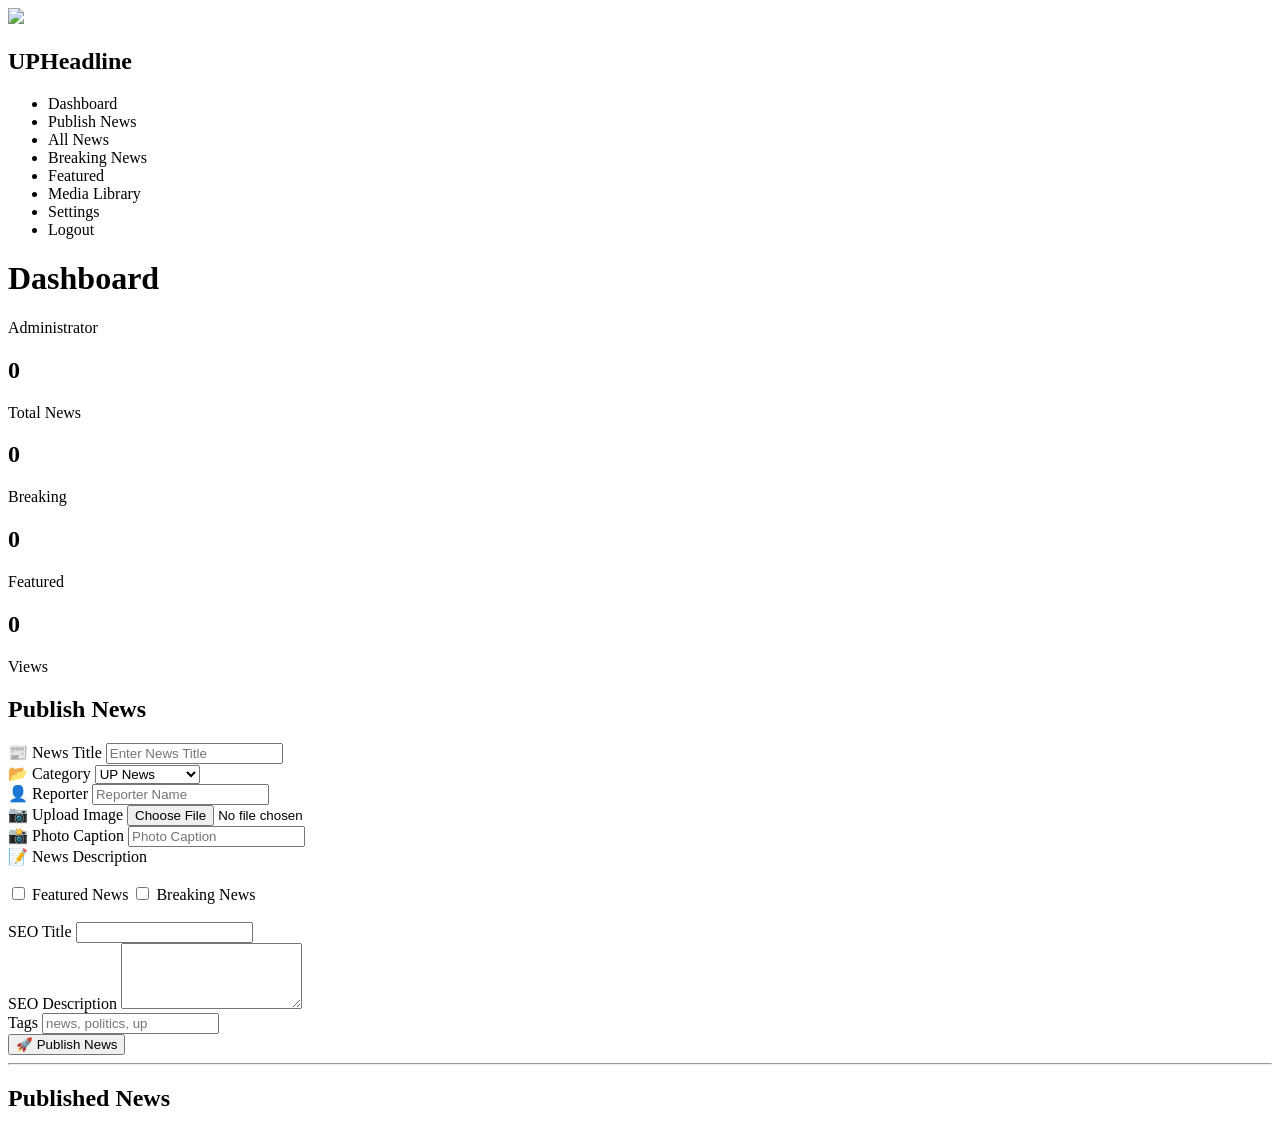
==== admin.html @ 79fa65c4 "Update admin.html" ====
<!DOCTYPE html>
<html lang="hi">
<head>

<meta charset="UTF-8">
<meta name="viewport" content="width=device-width, initial-scale=1.0">

<title>UPHeadline CMS V5</title>

<link rel="stylesheet" href="css/admin.css">

<link href="https://cdn.jsdelivr.net/npm/remixicon@4.6.0/fonts/remixicon.css" rel="stylesheet">

<link href="https://cdn.jsdelivr.net/npm/quill@2.0.3/dist/quill.snow.css" rel="stylesheet">

</head>

<body>

<div class="sidebar">

<div class="logo">

<img src="images/logo.png">

<h2>UPHeadline</h2>

</div>

<ul>

<li class="active">

<i class="ri-dashboard-fill"></i>

Dashboard

</li>

<li>

<i class="ri-article-fill"></i>

Publish News

</li>

<li>

<i class="ri-file-list-3-fill"></i>

All News

</li>

<li>

<i class="ri-fire-fill"></i>

Breaking News

</li>

<li>

<i class="ri-star-fill"></i>

Featured

</li>

<li>

<i class="ri-folder-image-fill"></i>

Media Library

</li>

<li>

<i class="ri-settings-4-fill"></i>

Settings

</li>

<li>

<i class="ri-logout-box-fill"></i>

Logout

</li>

</ul>

</div>

<div class="main">

<header>

<h1>

Dashboard

</h1>

<div class="admin">

Administrator

</div>

</header>

<div class="cards">

<div class="card">

<h2 id="totalNews">

0

</h2>

<p>Total News</p>

</div>

<div class="card">

<h2 id="breakingCount">

0

</h2>

<p>Breaking</p>

</div>

<div class="card">

<h2 id="featuredNews">

0

</h2>

<p>Featured</p>

</div>

<div class="card">

<h2 id="totalViews">

0

</h2>

<p>Views</p>

</div>

</div>

<section class="publish-box">

<h2>

Publish News

</h2>
<!-- Publish Form -->

<div class="form-group">

<label>📰 News Title</label>

<input
type="text"
id="title"
placeholder="Enter News Title">

</div>


<div class="row">

<div class="form-group">

<label>📂 Category</label>

<select id="category">

<option>UP News</option>
<option>India</option>
<option>World</option>
<option>Politics</option>
<option>Business</option>
<option>Sports</option>
<option>Technology</option>
<option>Entertainment</option>

</select>

</div>

<div class="form-group">

<label>👤 Reporter</label>

<input
type="text"
id="reporter"
placeholder="Reporter Name">

</div>

</div>


<div class="row">

<div class="form-group">

<label>📷 Upload Image</label>

<input
type="file"
id="imageFile"
accept="image/*">

<img
id="preview"
class="preview">

</div>

<div class="form-group">

<label>📸 Photo Caption</label>

<input
type="text"
id="caption"
placeholder="Photo Caption">

</div>

</div>


<label>

📝 News Description

</label>

<div id="editor"></div>

<br>

<div class="row">

<label>

<input
type="checkbox"
id="featured">

Featured News

</label>

<label>

<input
type="checkbox"
id="breaking">

Breaking News

</label>

</div>

<br>

<div class="form-group">

<label>

SEO Title

</label>

<input
type="text"
id="seoTitle">

</div>

<div class="form-group">

<label>

SEO Description

</label>

<textarea
id="seoDescription"
rows="4"></textarea>

</div>

<div class="form-group">

<label>

Tags

</label>

<input
type="text"
id="tags"
placeholder="news, politics, up">

</div>

<button
class="publish-btn"
onclick="publishNews()">

🚀 Publish News

</button>

<hr>

<h2>

Published News

</h2>

<div id="newsList"></div>
<script src="https://cdn.jsdelivr.net/npm/quill@2.0.3/dist/quill.js"></script>

<script>

window.quill = new Quill('#editor',{

theme:'snow',

modules:{

toolbar:[

[{header:[1,2,3,false]}],

['bold','italic','underline'],

[{color:[]},{background:[]}],

[{list:'ordered'},{list:'bullet'}],

['blockquote'],

['link','image'],

['clean']

]

}

});

document.getElementById("imageFile").addEventListener("change",function(e){

const file=e.target.files[0];

if(!file) return;

const reader=new FileReader();

reader.onload=function(ev){

document.getElementById("preview").src=ev.target.result;

};

reader.readAsDataURL(file);

});

</script>

<script type="module" src="js/admin.js"></script>

</section>

</div>

</body>
</html>
---- css/admin.css ----

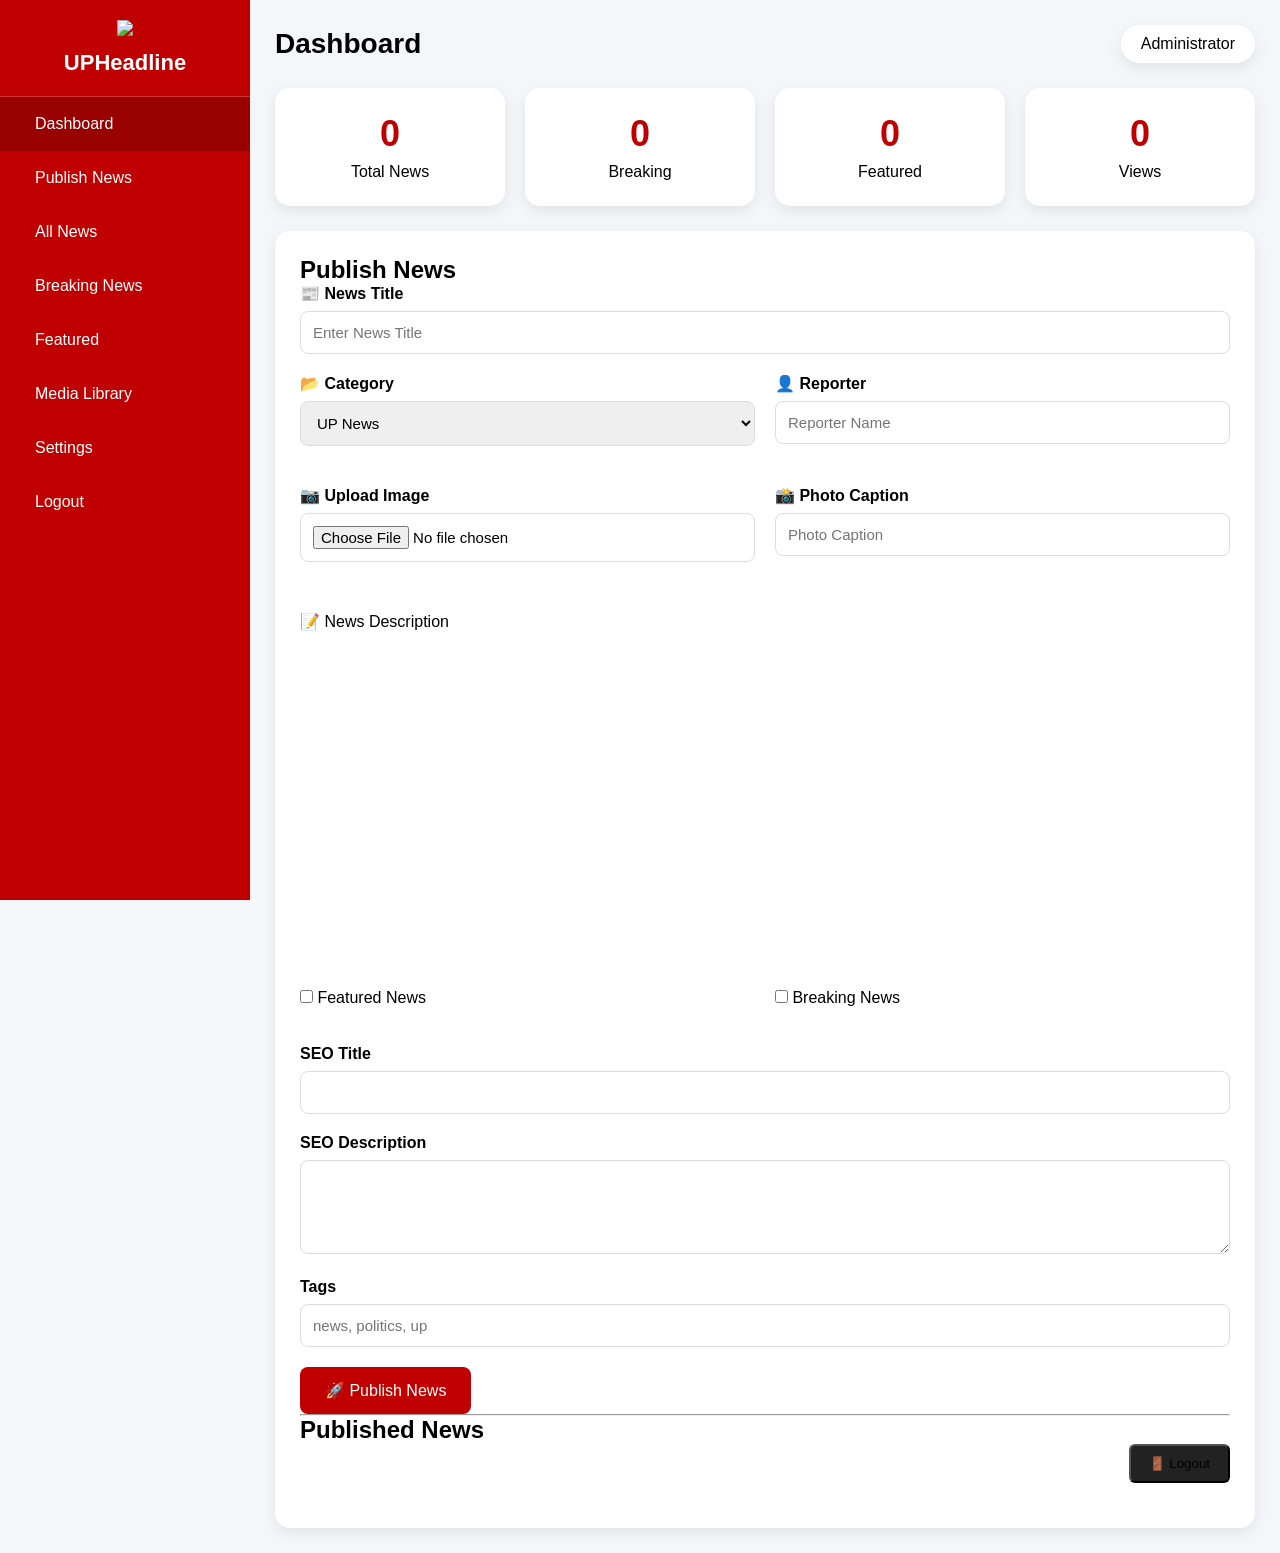
==== commit 826f4037: "Update admin.html" ====
--- a/admin.html
+++ b/admin.html
@@ -348,7 +348,17 @@
 Published News
 
 </h2>
-
+<div style="display:flex;justify-content:flex-end;margin-bottom:20px;">
+
+<button
+onclick="logout()"
+style="background:#222;padding:10px 18px;border-radius:6px;">
+
+🚪 Logout
+
+</button>
+
+</div>
 <div id="newsList"></div>
 <script src="https://cdn.jsdelivr.net/npm/quill@2.0.3/dist/quill.js"></script>
 
--- a/css/admin.css
+++ b/css/admin.css
@@ -1 +1,222 @@
-
+*{
+margin:0;
+padding:0;
+box-sizing:border-box;
+font-family:Arial,sans-serif;
+}
+
+body{
+background:#f4f6f9;
+display:flex;
+}
+
+.sidebar{
+width:250px;
+background:#c00000;
+height:100vh;
+position:fixed;
+left:0;
+top:0;
+color:#fff;
+overflow:auto;
+}
+
+.logo{
+padding:20px;
+text-align:center;
+border-bottom:1px solid rgba(255,255,255,.2);
+}
+
+.logo img{
+width:90px;
+margin-bottom:10px;
+}
+
+.logo h2{
+font-size:22px;
+}
+
+.sidebar ul{
+list-style:none;
+}
+
+.sidebar ul li{
+padding:18px 25px;
+cursor:pointer;
+transition:.3s;
+font-size:16px;
+}
+
+.sidebar ul li i{
+margin-right:10px;
+}
+
+.sidebar ul li:hover,
+.sidebar ul li.active{
+background:#990000;
+}
+
+.main{
+margin-left:250px;
+width:calc(100% - 250px);
+padding:25px;
+}
+
+header{
+display:flex;
+justify-content:space-between;
+align-items:center;
+margin-bottom:25px;
+}
+
+header h1{
+font-size:28px;
+}
+
+.admin{
+background:#fff;
+padding:10px 20px;
+border-radius:30px;
+box-shadow:0 5px 15px rgba(0,0,0,.08);
+}
+
+.cards{
+display:grid;
+grid-template-columns:repeat(4,1fr);
+gap:20px;
+margin-bottom:25px;
+}
+
+.card{
+background:#fff;
+padding:25px;
+border-radius:15px;
+box-shadow:0 5px 15px rgba(0,0,0,.08);
+text-align:center;
+}
+
+.card h2{
+color:#c00000;
+font-size:36px;
+margin-bottom:8px;
+}
+
+.publish-box{
+background:#fff;
+padding:25px;
+border-radius:15px;
+box-shadow:0 5px 15px rgba(0,0,0,.08);
+}
+
+.form-group{
+margin-bottom:20px;
+}
+
+.form-group label{
+display:block;
+font-weight:bold;
+margin-bottom:8px;
+}
+
+.form-group input,
+.form-group select,
+.form-group textarea{
+width:100%;
+padding:12px;
+border:1px solid #ddd;
+border-radius:8px;
+font-size:15px;
+}
+
+.row{
+display:grid;
+grid-template-columns:1fr 1fr;
+gap:20px;
+margin-bottom:20px;
+}
+
+#editor{
+height:320px;
+margin-bottom:20px;
+background:#fff;
+}
+
+.preview{
+width:100%;
+max-height:220px;
+object-fit:cover;
+margin-top:10px;
+border-radius:10px;
+display:block;
+}
+
+.publish-btn{
+background:#c00000;
+color:#fff;
+border:none;
+padding:14px 25px;
+border-radius:8px;
+font-size:16px;
+cursor:pointer;
+transition:.3s;
+}
+
+.publish-btn:hover{
+background:#900;
+}
+
+.news-card{
+background:#fff;
+border-radius:12px;
+padding:15px;
+margin-top:20px;
+box-shadow:0 3px 10px rgba(0,0,0,.08);
+}
+
+.news-card img{
+width:100%;
+height:220px;
+object-fit:cover;
+border-radius:10px;
+}
+
+.news-card h3{
+margin:10px 0;
+}
+
+.news-card button{
+background:#c00000;
+color:#fff;
+border:none;
+padding:10px 18px;
+margin-right:10px;
+border-radius:6px;
+cursor:pointer;
+}
+
+.news-card button:hover{
+background:#900;
+}
+
+@media(max-width:900px){
+
+.sidebar{
+width:100%;
+height:auto;
+position:relative;
+}
+
+.main{
+margin-left:0;
+width:100%;
+}
+
+.cards{
+grid-template-columns:1fr 1fr;
+}
+
+.row{
+grid-template-columns:1fr;
+}
+
+}
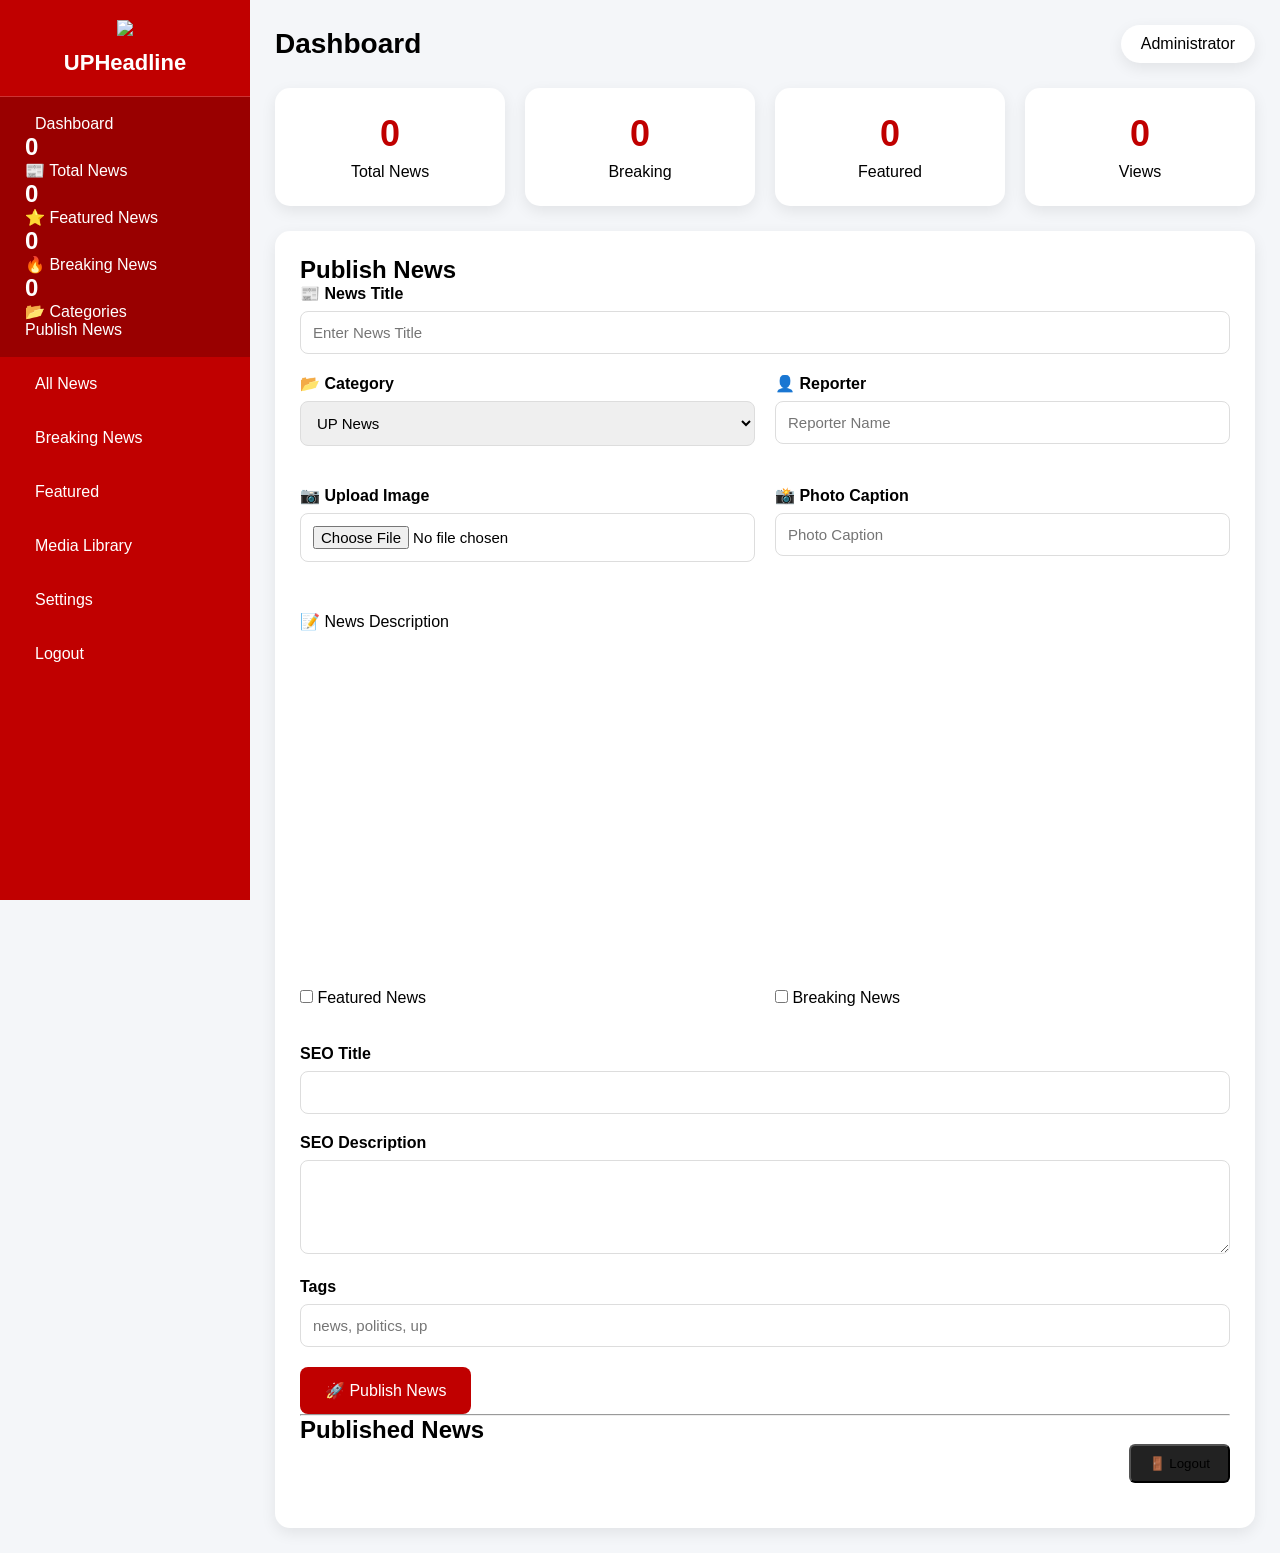
==== commit b72b888d: "Update admin.html" ====
--- a/admin.html
+++ b/admin.html
@@ -34,13 +34,31 @@
 <i class="ri-dashboard-fill"></i>
 
 Dashboard
-
-</li>
-
-<li>
-
-<i class="ri-article-fill"></i>
-
+<!-- DASHBOARD -->
+
+<div class="dashboard-grid">
+
+<div class="dash-card red">
+<h2 id="totalNews">0</h2>
+<p>📰 Total News</p>
+</div>
+
+<div class="dash-card blue">
+<h2 id="featuredNews">0</h2>
+<p>⭐ Featured News</p>
+</div>
+
+<div class="dash-card green">
+<h2 id="breakingCount">0</h2>
+<p>🔥 Breaking News</p>
+</div>
+
+<div class="dash-card orange">
+<h2 id="categoryCount">0</h2>
+<p>📂 Categories</p>
+</div>
+
+</div>
 Publish News
 
 </li>
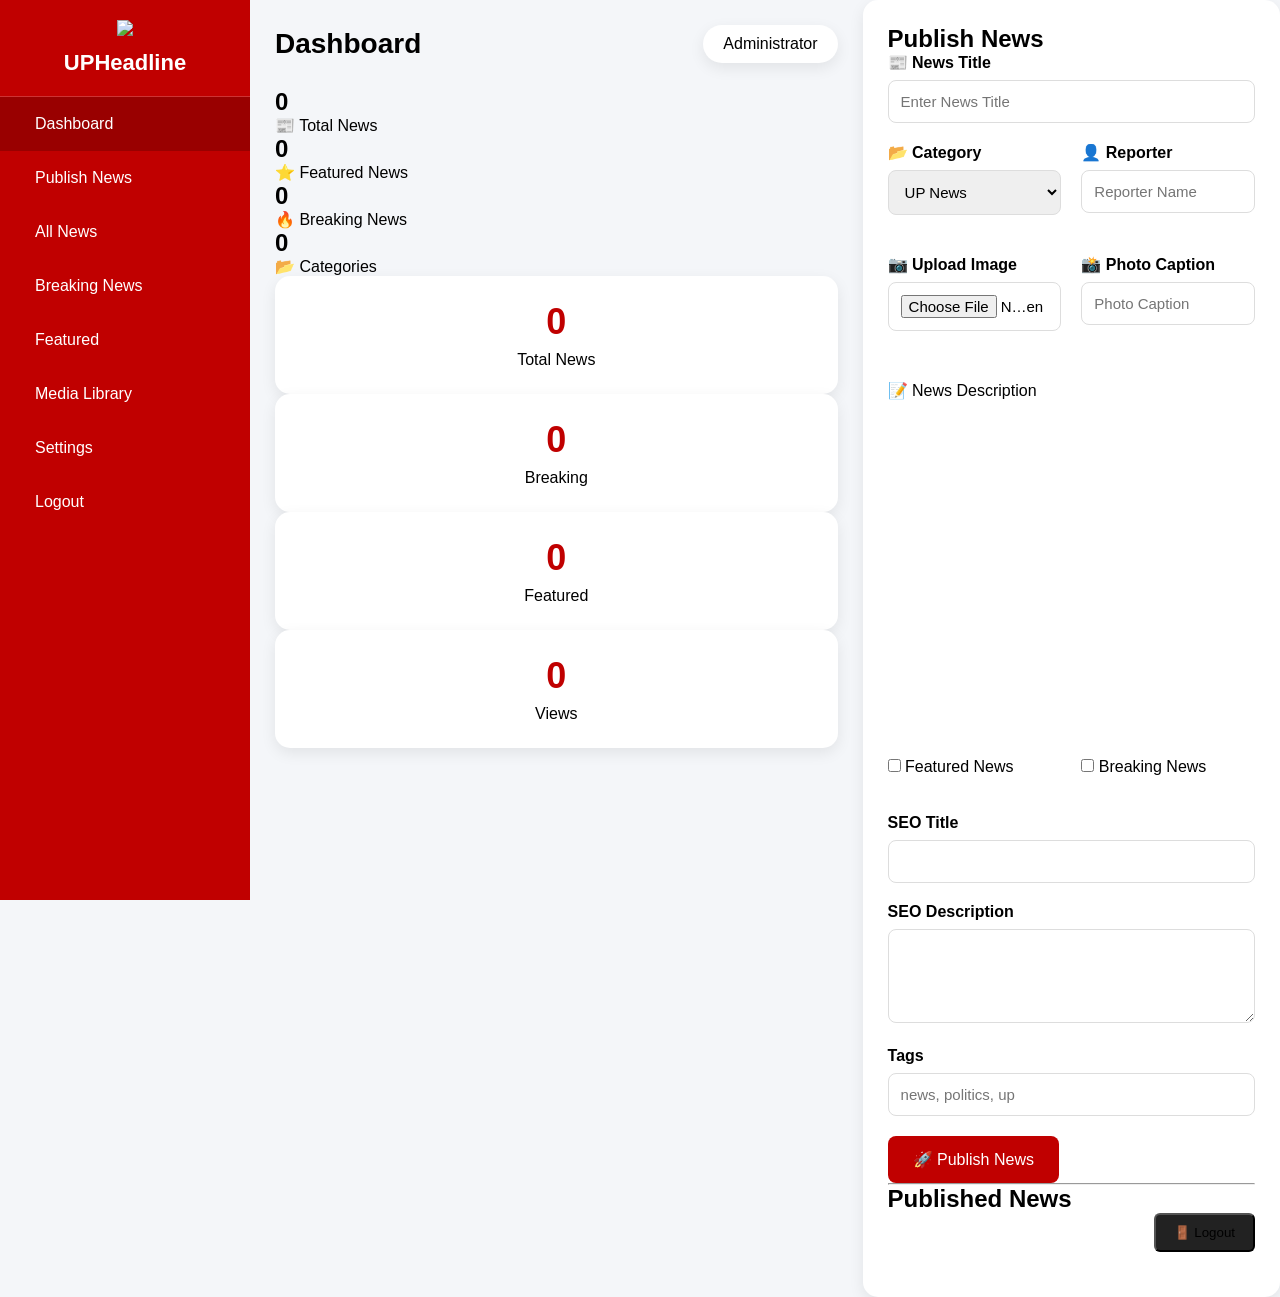
==== commit 93bc5841: "Update admin.html" ====
--- a/admin.html
+++ b/admin.html
@@ -34,106 +34,119 @@
 <i class="ri-dashboard-fill"></i>
 
 Dashboard
+
+</li>
+
+<li>
+
+<i class="ri-file-list-3-fill"></i>
+
+Publish News
+
+</li>
+
+<li>
+
+<i class="ri-file-list-3-fill"></i>
+
+All News
+
+</li>
+
+<li>
+
+<i class="ri-fire-fill"></i>
+
+Breaking News
+
+</li>
+
+<li>
+
+<i class="ri-star-fill"></i>
+
+Featured
+
+</li>
+
+<li>
+
+<i class="ri-folder-image-fill"></i>
+
+Media Library
+
+</li>
+
+<li>
+
+<i class="ri-settings-4-fill"></i>
+
+Settings
+
+</li>
+
+<li onclick="logout()">
+
+<i class="ri-logout-box-fill"></i>
+
+Logout
+
+</li>
+</ul>
+
+</div>
+
+<div class="main">
+
+<header>
+
+<h1>Dashboard</h1>
+
+<div class="admin">
+
+Administrator
+
+</div>
+
+</header>
+
 <!-- DASHBOARD -->
 
 <div class="dashboard-grid">
 
 <div class="dash-card red">
+
 <h2 id="totalNews">0</h2>
+
 <p>📰 Total News</p>
+
 </div>
 
 <div class="dash-card blue">
+
 <h2 id="featuredNews">0</h2>
+
 <p>⭐ Featured News</p>
+
 </div>
 
 <div class="dash-card green">
+
 <h2 id="breakingCount">0</h2>
+
 <p>🔥 Breaking News</p>
+
 </div>
 
 <div class="dash-card orange">
+
 <h2 id="categoryCount">0</h2>
+
 <p>📂 Categories</p>
-</div>
-
-</div>
-Publish News
-
-</li>
-
-<li>
-
-<i class="ri-file-list-3-fill"></i>
-
-All News
-
-</li>
-
-<li>
-
-<i class="ri-fire-fill"></i>
-
-Breaking News
-
-</li>
-
-<li>
-
-<i class="ri-star-fill"></i>
-
-Featured
-
-</li>
-
-<li>
-
-<i class="ri-folder-image-fill"></i>
-
-Media Library
-
-</li>
-
-<li>
-
-<i class="ri-settings-4-fill"></i>
-
-Settings
-
-</li>
-
-<li>
-
-<i class="ri-logout-box-fill"></i>
-
-Logout
-
-</li>
-
-</ul>
-
-</div>
-
-<div class="main">
-
-<header>
-
-<h1>
-
-Dashboard
-
-</h1>
-
-<div class="admin">
-
-Administrator
-
-</div>
-
-</header>
-
-<div class="cards">
+
+</div>
+
+</div>
 
 <div class="card">
 
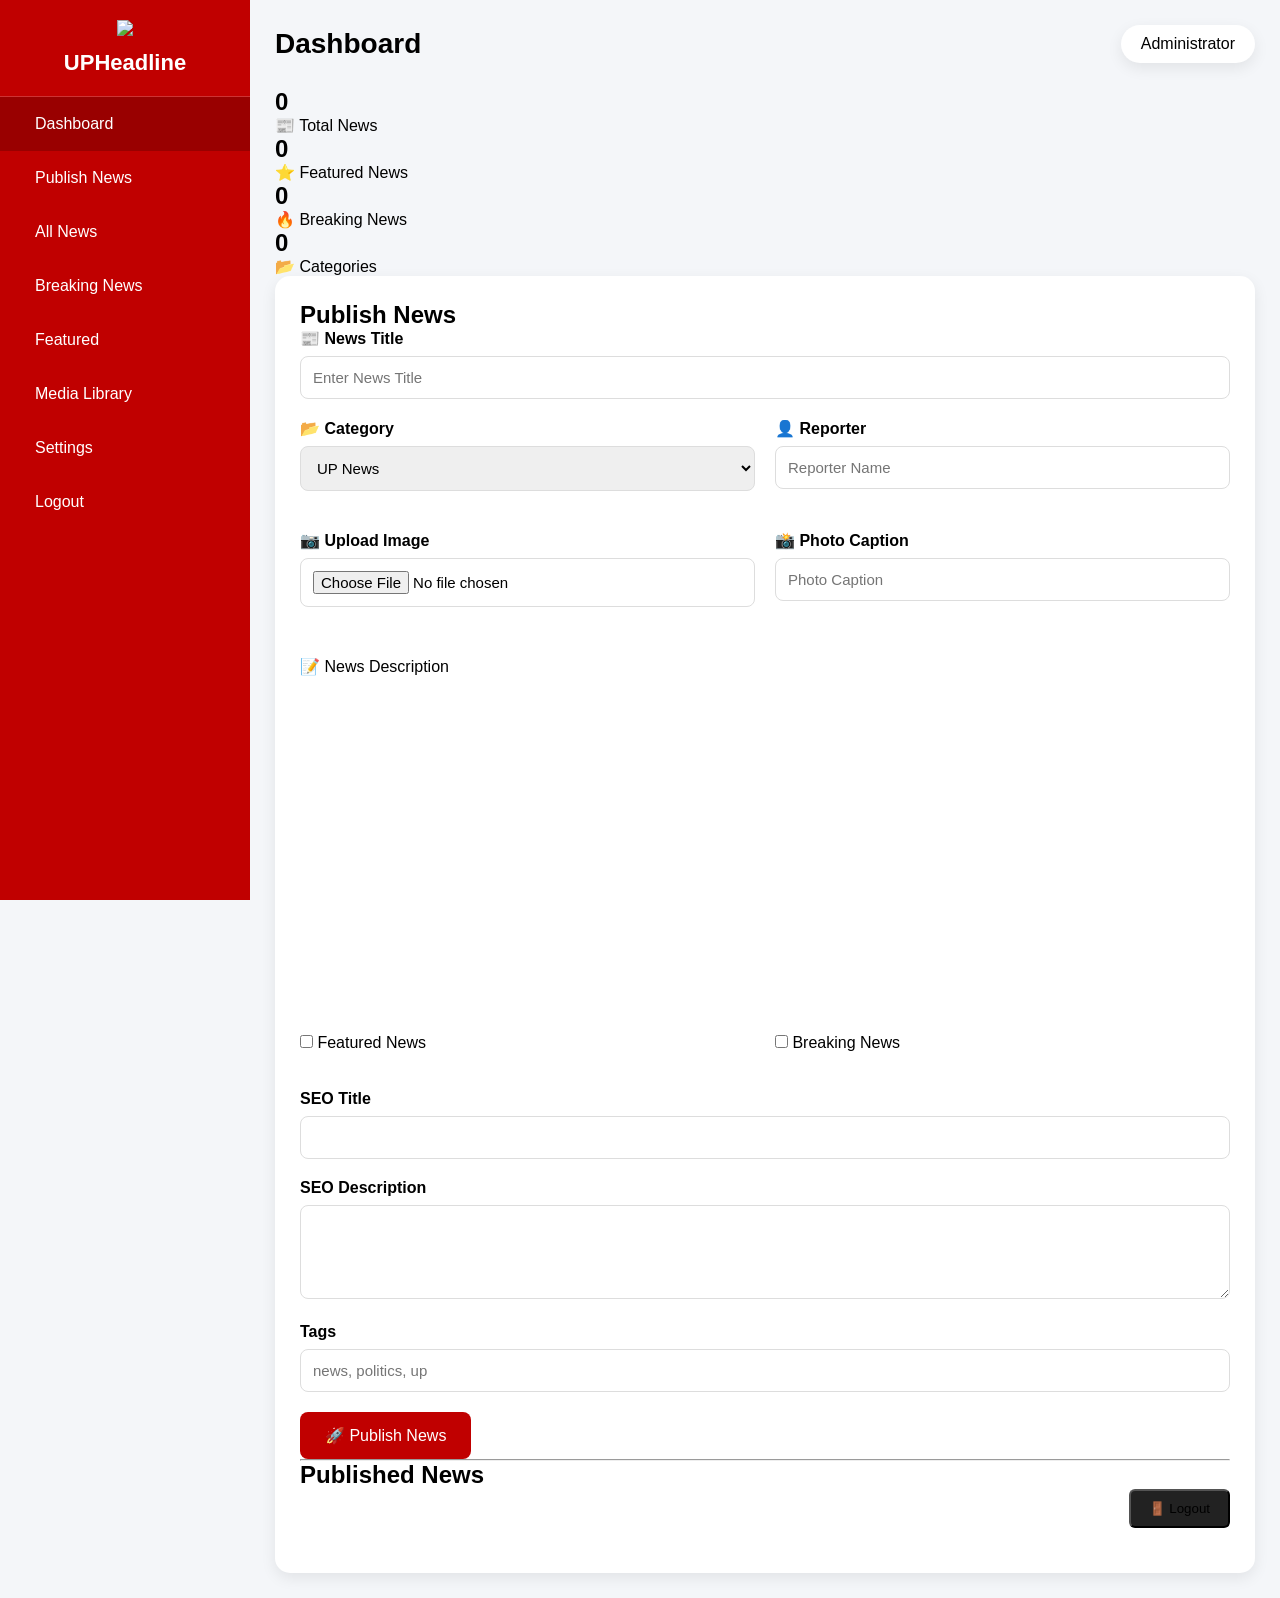
==== commit 97f34034: "Update admin.html" ====
--- a/admin.html
+++ b/admin.html
@@ -143,56 +143,6 @@
 <h2 id="categoryCount">0</h2>
 
 <p>📂 Categories</p>
-
-</div>
-
-</div>
-
-<div class="card">
-
-<h2 id="totalNews">
-
-0
-
-</h2>
-
-<p>Total News</p>
-
-</div>
-
-<div class="card">
-
-<h2 id="breakingCount">
-
-0
-
-</h2>
-
-<p>Breaking</p>
-
-</div>
-
-<div class="card">
-
-<h2 id="featuredNews">
-
-0
-
-</h2>
-
-<p>Featured</p>
-
-</div>
-
-<div class="card">
-
-<h2 id="totalViews">
-
-0
-
-</h2>
-
-<p>Views</p>
 
 </div>
 
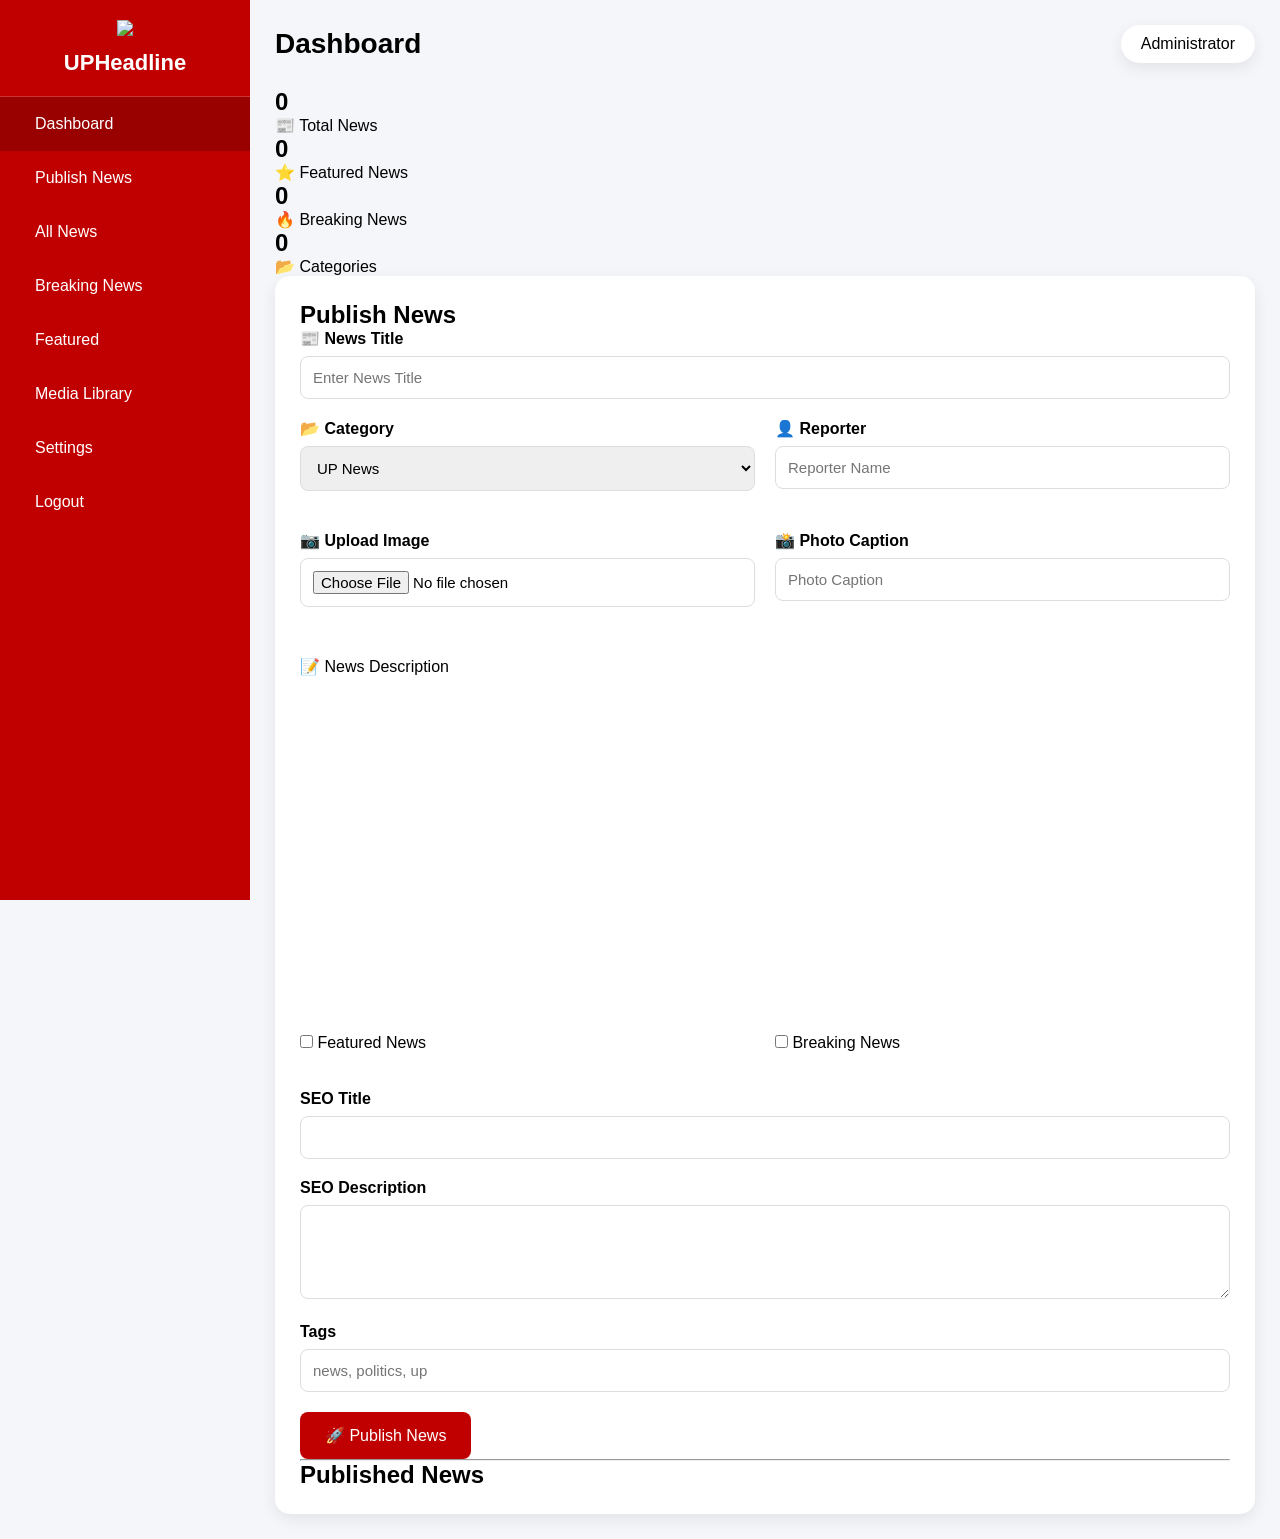
==== commit c478e44d: "Update admin.html" ====
--- a/admin.html
+++ b/admin.html
@@ -329,17 +329,7 @@
 Published News
 
 </h2>
-<div style="display:flex;justify-content:flex-end;margin-bottom:20px;">
-
-<button
-onclick="logout()"
-style="background:#222;padding:10px 18px;border-radius:6px;">
-
-🚪 Logout
-
-</button>
-
-</div>
+
 <div id="newsList"></div>
 <script src="https://cdn.jsdelivr.net/npm/quill@2.0.3/dist/quill.js"></script>
 
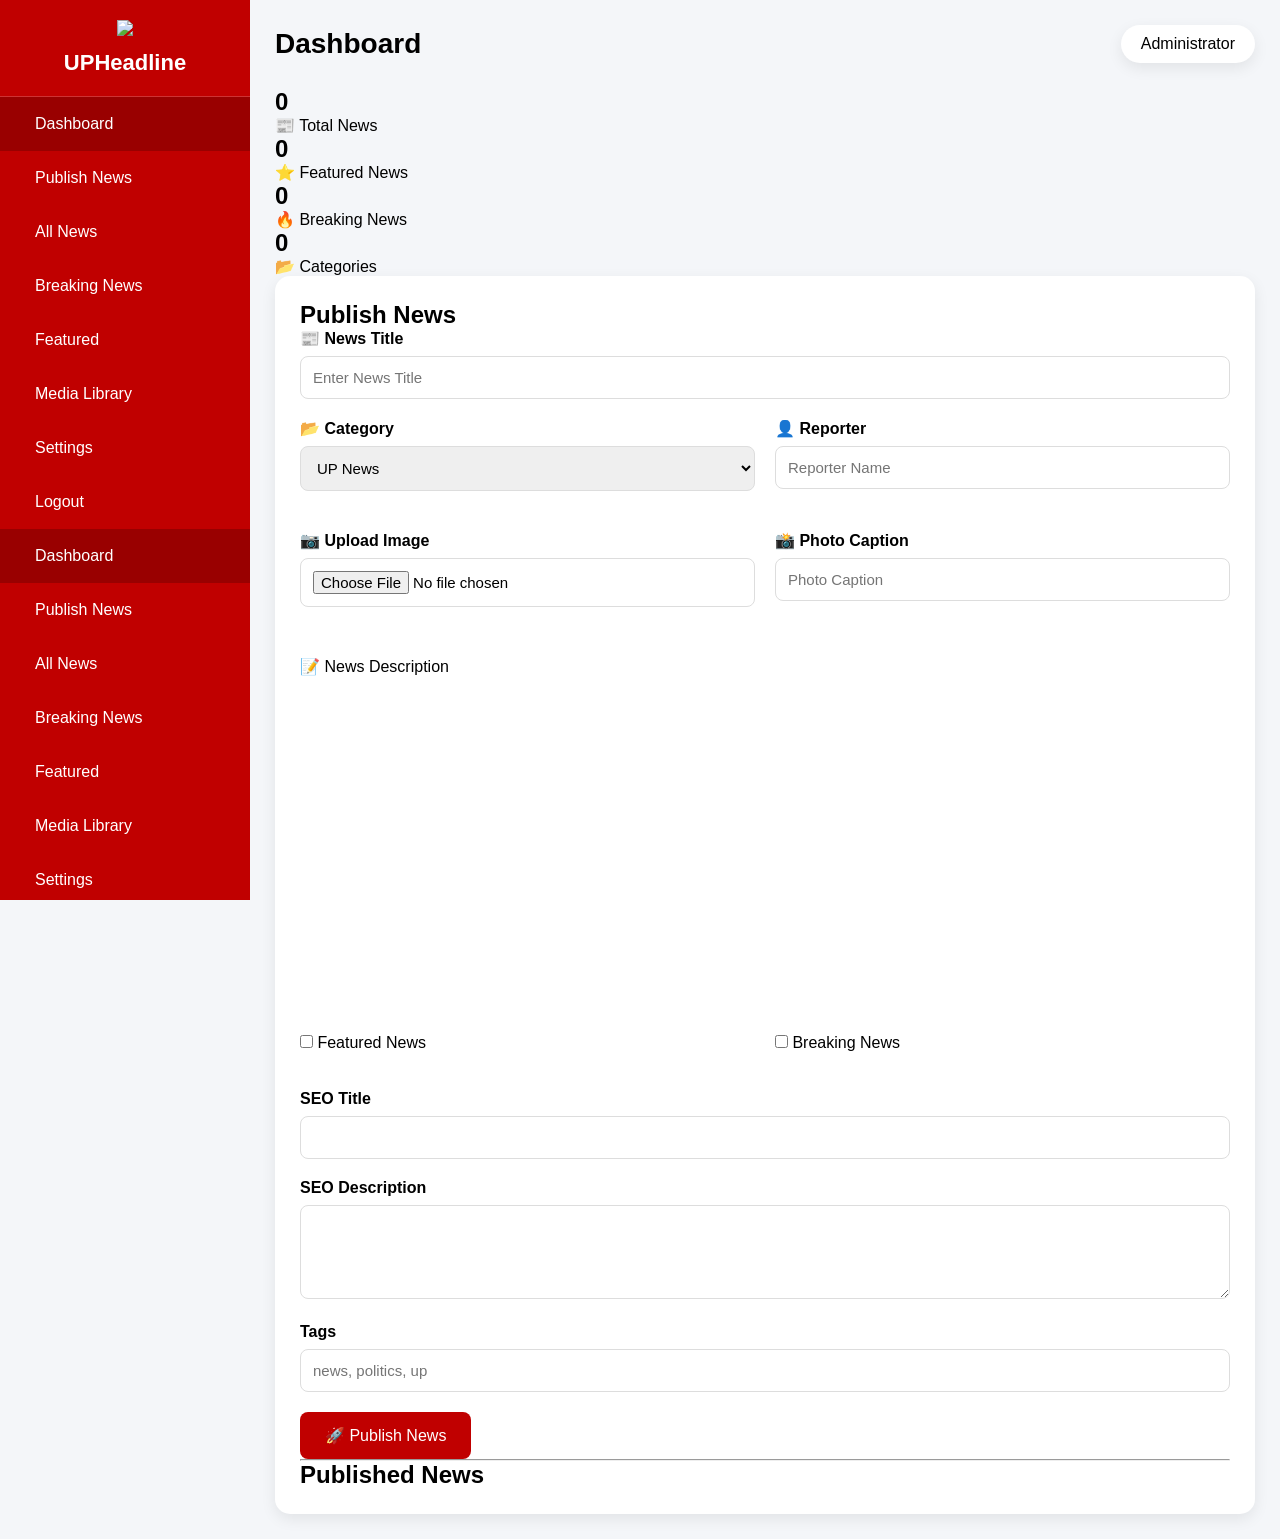
==== commit dac78dd3: "Add navigation menu to admin.html" ====
--- a/admin.html
+++ b/admin.html
@@ -26,7 +26,49 @@
 <h2>UPHeadline</h2>
 
 </div>
-
+<ul>
+
+<li class="active" id="menu-dashboard">
+<i class="ri-dashboard-fill"></i>
+<span>Dashboard</span>
+</li>
+
+<li id="menu-publish">
+<i class="ri-file-add-fill"></i>
+<span>Publish News</span>
+</li>
+
+<li id="menu-news">
+<i class="ri-file-list-3-fill"></i>
+<span>All News</span>
+</li>
+
+<li id="menu-breaking">
+<i class="ri-fire-fill"></i>
+<span>Breaking News</span>
+</li>
+
+<li id="menu-featured">
+<i class="ri-star-fill"></i>
+<span>Featured</span>
+</li>
+
+<li id="menu-media">
+<i class="ri-image-fill"></i>
+<span>Media Library</span>
+</li>
+
+<li id="menu-settings">
+<i class="ri-settings-4-fill"></i>
+<span>Settings</span>
+</li>
+
+<li onclick="logout()">
+<i class="ri-logout-box-fill"></i>
+<span>Logout</span>
+</li>
+
+</ul>
 <ul>
 
 <li class="active">
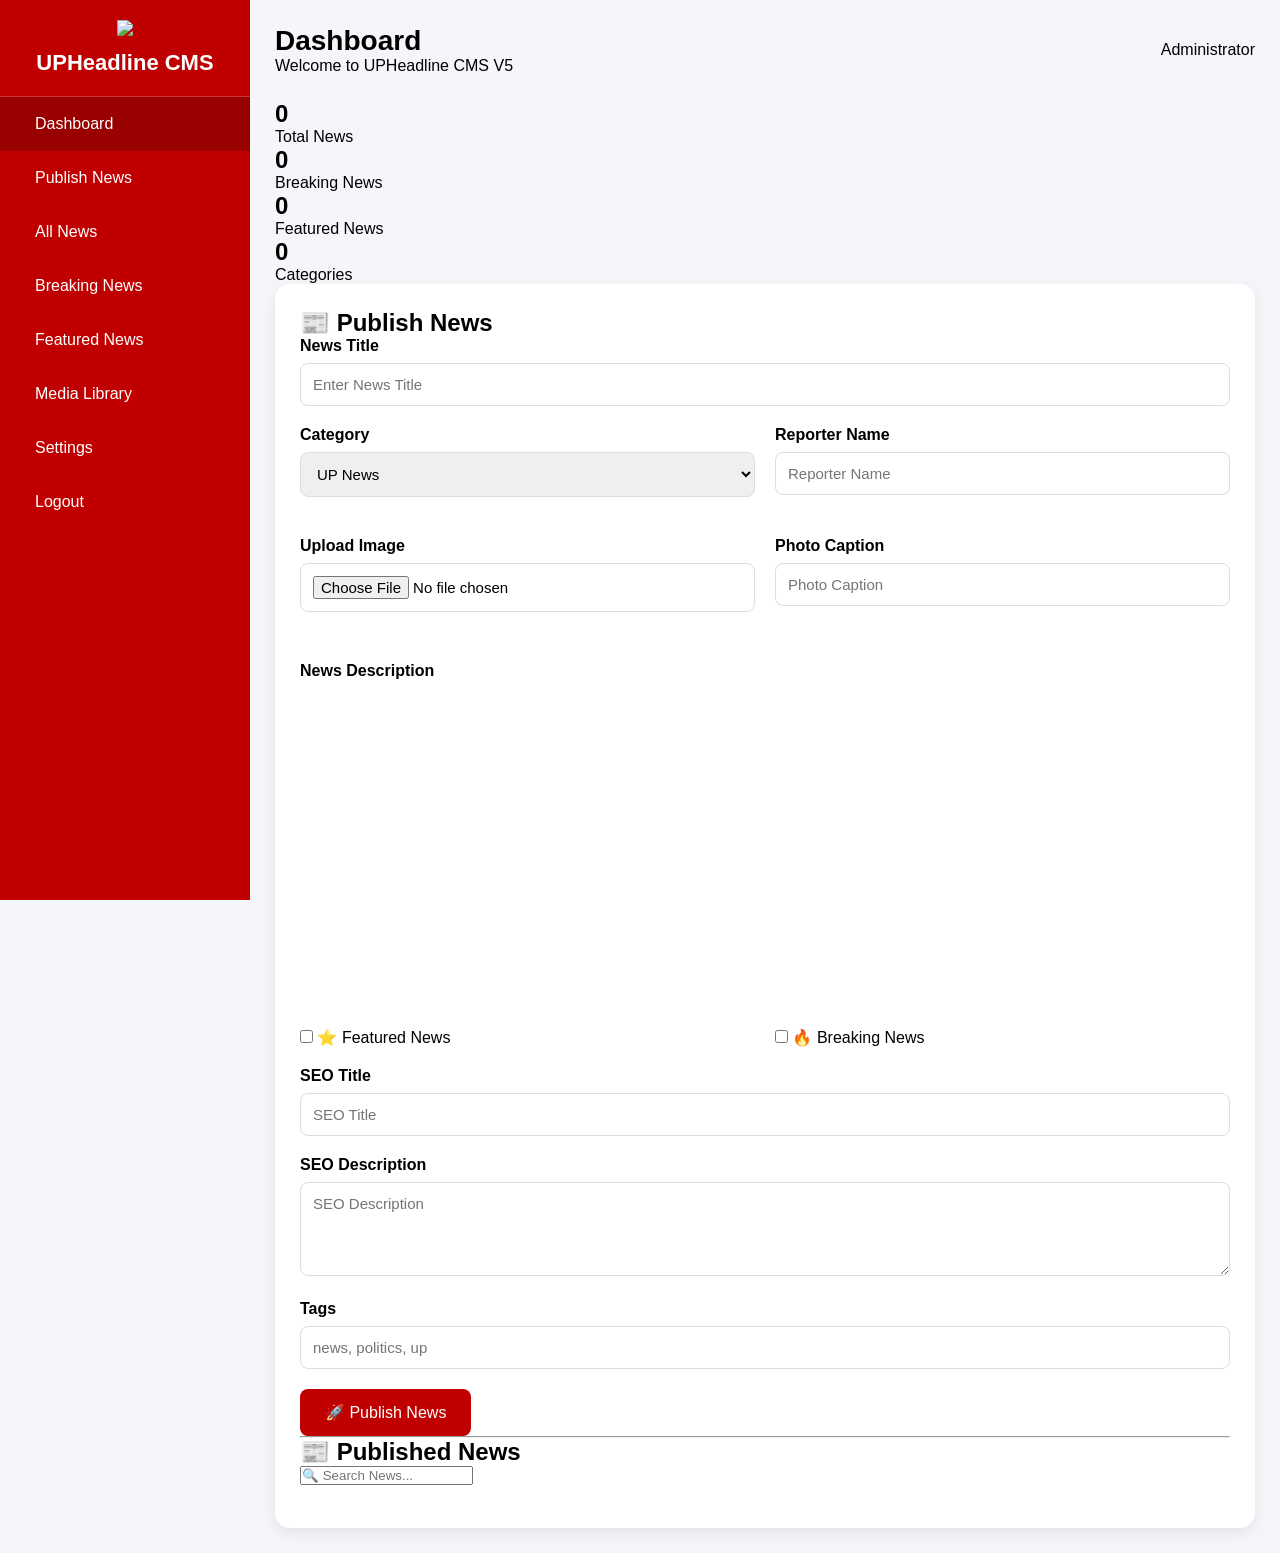
==== commit fd6cb8b6: "Update admin.html" ====
--- a/admin.html
+++ b/admin.html
@@ -23,9 +23,10 @@
 
 <img src="images/logo.png">
 
-<h2>UPHeadline</h2>
-
-</div>
+<h2>UPHeadline CMS</h2>
+
+</div>
+
 <ul>
 
 <li class="active" id="menu-dashboard">
@@ -34,7 +35,7 @@
 </li>
 
 <li id="menu-publish">
-<i class="ri-file-add-fill"></i>
+<i class="ri-add-circle-fill"></i>
 <span>Publish News</span>
 </li>
 
@@ -50,7 +51,7 @@
 
 <li id="menu-featured">
 <i class="ri-star-fill"></i>
-<span>Featured</span>
+<span>Featured News</span>
 </li>
 
 <li id="menu-media">
@@ -64,77 +65,11 @@
 </li>
 
 <li onclick="logout()">
-<i class="ri-logout-box-fill"></i>
+<i class="ri-logout-box-r-fill"></i>
 <span>Logout</span>
 </li>
 
 </ul>
-<ul>
-
-<li class="active">
-
-<i class="ri-dashboard-fill"></i>
-
-Dashboard
-
-</li>
-
-<li>
-
-<i class="ri-file-list-3-fill"></i>
-
-Publish News
-
-</li>
-
-<li>
-
-<i class="ri-file-list-3-fill"></i>
-
-All News
-
-</li>
-
-<li>
-
-<i class="ri-fire-fill"></i>
-
-Breaking News
-
-</li>
-
-<li>
-
-<i class="ri-star-fill"></i>
-
-Featured
-
-</li>
-
-<li>
-
-<i class="ri-folder-image-fill"></i>
-
-Media Library
-
-</li>
-
-<li>
-
-<i class="ri-settings-4-fill"></i>
-
-Settings
-
-</li>
-
-<li onclick="logout()">
-
-<i class="ri-logout-box-fill"></i>
-
-Logout
-
-</li>
-</ul>
 
 </div>
 
@@ -142,41 +77,49 @@
 
 <header>
 
+<div>
+
 <h1>Dashboard</h1>
 
-<div class="admin">
-
+<p>Welcome to UPHeadline CMS V5</p>
+
+</div>
+
+<div class="admin-info">
+
+<i class="ri-admin-fill"></i>
+
+<span id="adminEmail">
 Administrator
+</span>
 
 </div>
 
 </header>
 
-<!-- DASHBOARD -->
-
 <div class="dashboard-grid">
 
 <div class="dash-card red">
 
 <h2 id="totalNews">0</h2>
 
-<p>📰 Total News</p>
+<p>Total News</p>
 
 </div>
 
 <div class="dash-card blue">
 
+<h2 id="breakingCount">0</h2>
+
+<p>Breaking News</p>
+
+</div>
+
+<div class="dash-card green">
+
 <h2 id="featuredNews">0</h2>
 
-<p>⭐ Featured News</p>
-
-</div>
-
-<div class="dash-card green">
-
-<h2 id="breakingCount">0</h2>
-
-<p>🔥 Breaking News</p>
+<p>Featured News</p>
 
 </div>
 
@@ -184,41 +127,29 @@
 
 <h2 id="categoryCount">0</h2>
 
-<p>📂 Categories</p>
-
-</div>
-
-</div>
+<p>Categories</p>
+
+</div>
+
+</div>
+<!-- ========================= -->
+<!-- Publish News Section -->
+<!-- ========================= -->
 
 <section class="publish-box">
 
-<h2>
-
-Publish News
-
-</h2>
-<!-- Publish Form -->
-
-<div class="form-group">
-
-<label>📰 News Title</label>
-
-<input
-type="text"
-id="title"
-placeholder="Enter News Title">
-
-</div>
-
+<h2>📰 Publish News</h2>
+
+<div class="form-group">
+<label>News Title</label>
+<input type="text" id="title" placeholder="Enter News Title">
+</div>
 
 <div class="row">
 
 <div class="form-group">
-
-<label>📂 Category</label>
-
+<label>Category</label>
 <select id="category">
-
 <option>UP News</option>
 <option>India</option>
 <option>World</option>
@@ -227,65 +158,43 @@
 <option>Sports</option>
 <option>Technology</option>
 <option>Entertainment</option>
-
 </select>
-
-</div>
-
-<div class="form-group">
-
-<label>👤 Reporter</label>
-
-<input
-type="text"
-id="reporter"
-placeholder="Reporter Name">
-
-</div>
-
-</div>
-
+</div>
+
+<div class="form-group">
+<label>Reporter Name</label>
+<input type="text" id="reporter" placeholder="Reporter Name">
+</div>
+
+</div>
 
 <div class="row">
 
 <div class="form-group">
-
-<label>📷 Upload Image</label>
-
+<label>Upload Image</label>
 <input
 type="file"
 id="imageFile"
 accept="image/*">
 
-<img
-id="preview"
-class="preview">
-
-</div>
-
-<div class="form-group">
-
-<label>📸 Photo Caption</label>
-
+<img id="preview" class="preview">
+</div>
+
+<div class="form-group">
+<label>Photo Caption</label>
 <input
 type="text"
 id="caption"
 placeholder="Photo Caption">
-
-</div>
-
-</div>
-
-
-<label>
-
-📝 News Description
-
-</label>
+</div>
+
+</div>
+
+<div class="form-group">
+<label>News Description</label>
 
 <div id="editor"></div>
-
-<br>
+</div>
 
 <div class="row">
 
@@ -295,7 +204,7 @@
 type="checkbox"
 id="featured">
 
-Featured News
+⭐ Featured News
 
 </label>
 
@@ -305,49 +214,37 @@
 type="checkbox"
 id="breaking">
 
-Breaking News
+🔥 Breaking News
 
 </label>
 
 </div>
 
-<br>
-
-<div class="form-group">
-
-<label>
-
-SEO Title
-
-</label>
+<div class="form-group">
+
+<label>SEO Title</label>
 
 <input
 type="text"
-id="seoTitle">
-
-</div>
-
-<div class="form-group">
-
-<label>
-
-SEO Description
-
-</label>
+id="seoTitle"
+placeholder="SEO Title">
+
+</div>
+
+<div class="form-group">
+
+<label>SEO Description</label>
 
 <textarea
 id="seoDescription"
-rows="4"></textarea>
-
-</div>
-
-<div class="form-group">
-
-<label>
-
-Tags
-
-</label>
+rows="4"
+placeholder="SEO Description"></textarea>
+
+</div>
+
+<div class="form-group">
+
+<label>Tags</label>
 
 <input
 type="text"
@@ -366,20 +263,32 @@
 
 <hr>
 
-<h2>
-
-Published News
-
-</h2>
+<h2>📰 Published News</h2>
+
+<input
+type="text"
+id="search"
+placeholder="🔍 Search News..."
+onkeyup="searchNews()">
+
+<br><br>
 
 <div id="newsList"></div>
+
+</section>
+<!-- ========================= -->
+<!-- Quill Editor -->
+<!-- ========================= -->
+
 <script src="https://cdn.jsdelivr.net/npm/quill@2.0.3/dist/quill.js"></script>
 
 <script>
 
-window.quill = new Quill('#editor',{
-
-theme:'snow',
+window.quill = new Quill("#editor",{
+
+theme:"snow",
+
+placeholder:"Write your news here...",
 
 modules:{
 
@@ -387,17 +296,17 @@
 
 [{header:[1,2,3,false]}],
 
-['bold','italic','underline'],
+["bold","italic","underline","strike"],
 
 [{color:[]},{background:[]}],
 
-[{list:'ordered'},{list:'bullet'}],
-
-['blockquote'],
-
-['link','image'],
-
-['clean']
+[{list:"ordered"},{list:"bullet"}],
+
+["blockquote","code-block"],
+
+["link","image"],
+
+["clean"]
 
 ]
 
@@ -405,7 +314,14 @@
 
 });
 
-document.getElementById("imageFile").addEventListener("change",function(e){
+
+// Image Preview
+
+const imageInput=document.getElementById("imageFile");
+
+const preview=document.getElementById("preview");
+
+imageInput.addEventListener("change",function(e){
 
 const file=e.target.files[0];
 
@@ -413,11 +329,13 @@
 
 const reader=new FileReader();
 
-reader.onload=function(ev){
-
-document.getElementById("preview").src=ev.target.result;
-
-};
+reader.onload=function(event){
+
+preview.src=event.target.result;
+
+preview.style.display="block";
+
+}
 
 reader.readAsDataURL(file);
 
@@ -425,11 +343,12 @@
 
 </script>
 
+<!-- Firebase Admin JS -->
+
 <script type="module" src="js/admin.js"></script>
 
-</section>
-
 </div>
 
 </body>
+
 </html>
